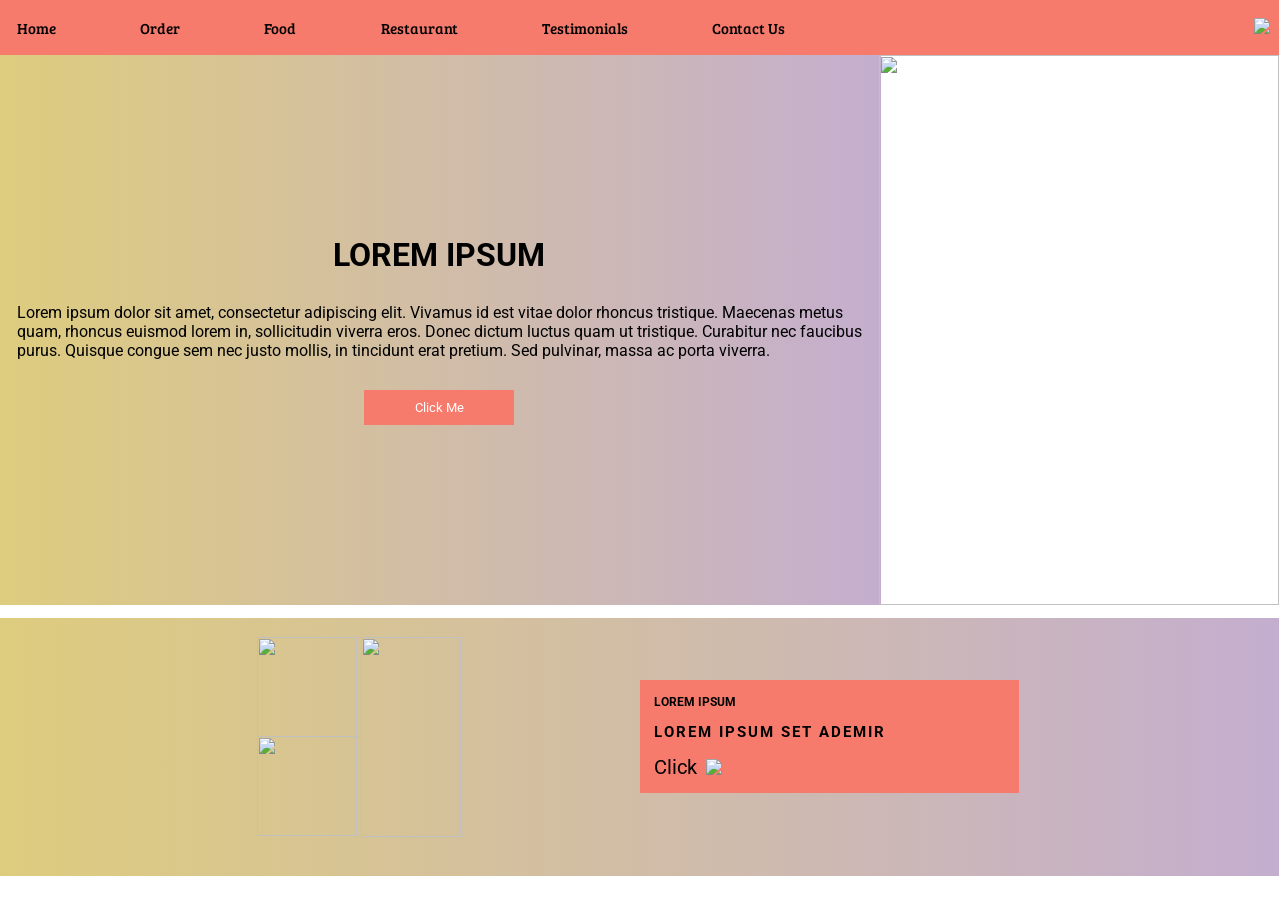
==== index.html @ b2f7ecf5 "Changes to be committed: 	modified:   index.html" ====
<!DOCTYPE html>
<html>

<head> 

    <link rel="stylesheet" href="./index.css"/>
</head>


<body>
    <div class="overallContainer">
        <div class="navCon">
            <nav class="navBar">
                <ul class="listsCon">
                    <li> Home </li>
                    <li> Order </li>
                    <li> Food </li>
                    <li> Restaurant </li>
                    <li> Testimonials </li>
                    <li> Contact Us </li>
                </ul>
            </nav>
            <img class="navImage" src="https://res.cloudinary.com/djkfqd1es/image/upload/v1709625387/menu-bar_2_fwcm0j.png" />
        </div>
        <div class="adjustCon">
            <div class="matterCon">
                <div class="con">
                    <h1> LOREM IPSUM </h1>
                    <p class="paragraph"> Lorem ipsum dolor sit amet, consectetur adipiscing elit. Vivamus
                        id est vitae dolor rhoncus tristique. Maecenas metus quam,
                        rhoncus euismod lorem in, sollicitudin viverra eros. Donec
                        dictum luctus quam ut tristique. Curabitur nec faucibus purus.
                        Quisque congue sem nec justo mollis, in tincidunt erat pretium.
                        Sed pulvinar, massa ac porta viverra. </p>
                    <button class="button"> Click Me </button>
                </div>
            </div>

            <div>
                <img class="burgerImage" src="https://res.cloudinary.com/djkfqd1es/image/upload/v1709625422/pexels-robin-stickel-70497_1_ev77sg.jpg" />
            </div>
        </div>

        <div class="nextCon">
            <div class="groupCon">
                <div class="firstTwoImages">
                    <img class="image2" src="https://res.cloudinary.com/djkfqd1es/image/upload/v1705909833/Picture1_emf2qg.png" />
                    <img class="image1" src="https://res.cloudinary.com/djkfqd1es/image/upload/v1705910011/Picture2_wyuzke.png" />
                </div>
                <img class="image3" src="https://res.cloudinary.com/djkfqd1es/image/upload/v1705910032/Picture3_rxfavu.png" />
            </div>
            <div class="redCard">
                <h3 class="firstHeading"> LOREM IPSUM </h3>

                <h1 class="secondHeading"> LOREM IPSUM
                    SET ADEMIR
                </h1>

                <div class="arroCon">
                    <p class="clcik"> Click </p>
                    <img src="https://res.cloudinary.com/djkfqd1es/image/upload/v1709625500/icons8-arrow-30_1_dbxzdi.png" />
                </div>
            </div>
        </div>
    </div>

</body>

</html>
---- index.css ----
@import url('https://fonts.googleapis.com/css2?family=Bree+Serif&family=Caveat:wght@400;700&family=Lobster&family=Monoton&family=Open+Sans:ital,wght@0,400;0,700;1,400;1,700&family=Playfair+Display+SC:ital,wght@0,400;0,700;1,700&family=Playfair+Display:ital,wght@0,400;0,700;1,700&family=Roboto:ital,wght@0,400;0,700;1,400;1,700&family=Source+Sans+Pro:ital,wght@0,400;0,700;1,700&family=Work+Sans:ital,wght@0,400;0,700;1,700&display=swap');

* {
    margin: -0.5px;
    font-family: "Roboto";
}

.navCon {
    display: flex;
    background-color: #f77b6d;
    justify-content: space-between;
    padding: 10px;
    align-content: center;
    box-sizing: border-box;
}



.navImage {
    height: 20px;
    align-self: center;
}

.listsCon {
    display: flex;
    list-style: none;
    width: 60vw;
    justify-content: space-between;

    padding: 10px;
}

li {
    cursor: pointer;
    position: relative;
    font-size: 15px;
    font-family: "Bree serif";
}

li:after {
    /* Im Adding The Animation */
    content: "";
    position: absolute;
    bottom: -5px;
    height: 1px;
    width: 100%;
    left: 0;
    background: white;
    transform: scaleX(0);
    transition: transform 0.3s ease-in-out;
}

li:hover::after {
    transform: scaleX(1);
}

.burgerImage {
    width: 400px;
    height: 550px;
}


@media (max-width : 699px) {
    .navBar {
        display: none;
    }

    .navCon {
        justify-content: flex-end;
        width: 100%;
    }

    .adjustCon {
        display: flex;
        flex-wrap: wrap;

    }

    .matterCon {
        width: 700px;
    }



    .adjustCon {
        display: flex;
        width: 40px;
    }

    .burgerImage {
        height: 500px;
        width: 100%;
    }

    .nextCon {
        flex-direction: column;
        align-items: center;
    }

    .redCard {
        background-color: #f77b6d;
        padding: 15px;
        align-self: center;

    }

    .groupCon {
        justify-content: center;
    }

    .redCard {
        background-color: #f77b6d;
        padding: 15px;
        margin-bottom: 20px;
        font-size: 12px;
        display: flex;
        justify-content: center;
        flex-direction: column;
        align-items: center;
        width: 250px;
    }

    .secondHeading {
        text-align: center;
        display: flex;
        align-self: center;
        margin-left: 110px;
    }

    .navImg {
        height: 20px;
    }

}

.paragraph {
    margin-top: 30px;
    margin-bottom: 30px;
}

.matterCon {
    background-image: linear-gradient(to right, #decc7e, #c4aecf);
    height: 550px;
    display: flex;
    flex-direction: column;
    align-items: center;
}

.adjustCon {
    display: flex;
    width: 100%;


}

.con {
    display: flex;
    flex-direction: column;
    justify-content: center;
    height: 100%;
    align-items: center;
    padding: 20px;

}



.button {
    background-color: #f77b6d;
    width: 150px;
    height: 35px;
    color: white;
    border: none;
    cursor: pointer;
}

.nextCon {
    margin-top: 10px;
    background-image: linear-gradient(to right, #decc7e, #c4aecf);
    padding: 20px;
    display: flex;
    align-items: center;
    justify-content: center;

}



.groupCon {
    display: flex;
    width: 30%;
    align-self: center;
    align-items: center;
    margin-right: 10px;
    margin-bottom: 20px;
}

.firstTwoImages {
    display: flex;
    flex-direction: column;
}

.image2 {
    width: 70%;
    width: 100px;
    height: 100px;
}

.image1 {
    width: 70%;
    width: 100px;
    height: 100px;
}

.image3 {
    width: 100px;
    height: 200px;
    margin-left: 5px;
}

.set {
    display: flex;
    align-items: center;
    height: 40px;
}

.greater {
    margin-top: 2px;
}

.minus {
    margin-left: 15px;
    margin-top: 4px;
}

.redCard {
    background-color: #f77b6d;
    padding: 15px;
    margin-bottom: 20px;
}

span {
    font-weight: 900;
    font-size: 20px;
}

.firstHeading {
    font-size: 12px;
    margin-bottom: 15px;
}

.secondHeading {
    letter-spacing: 2px;
    width: 350px;
    font-weight: 700;
    margin-bottom: 15px;
    font-size: 15px;
    align-self: center;
    text-align: left;
}

.arroCon {
    display: flex;
    align-items: center;
}

.clcik {
    font-size: 20px;
    margin-right: 10px;
}

.overallContainer {
    width: 100vw;


}
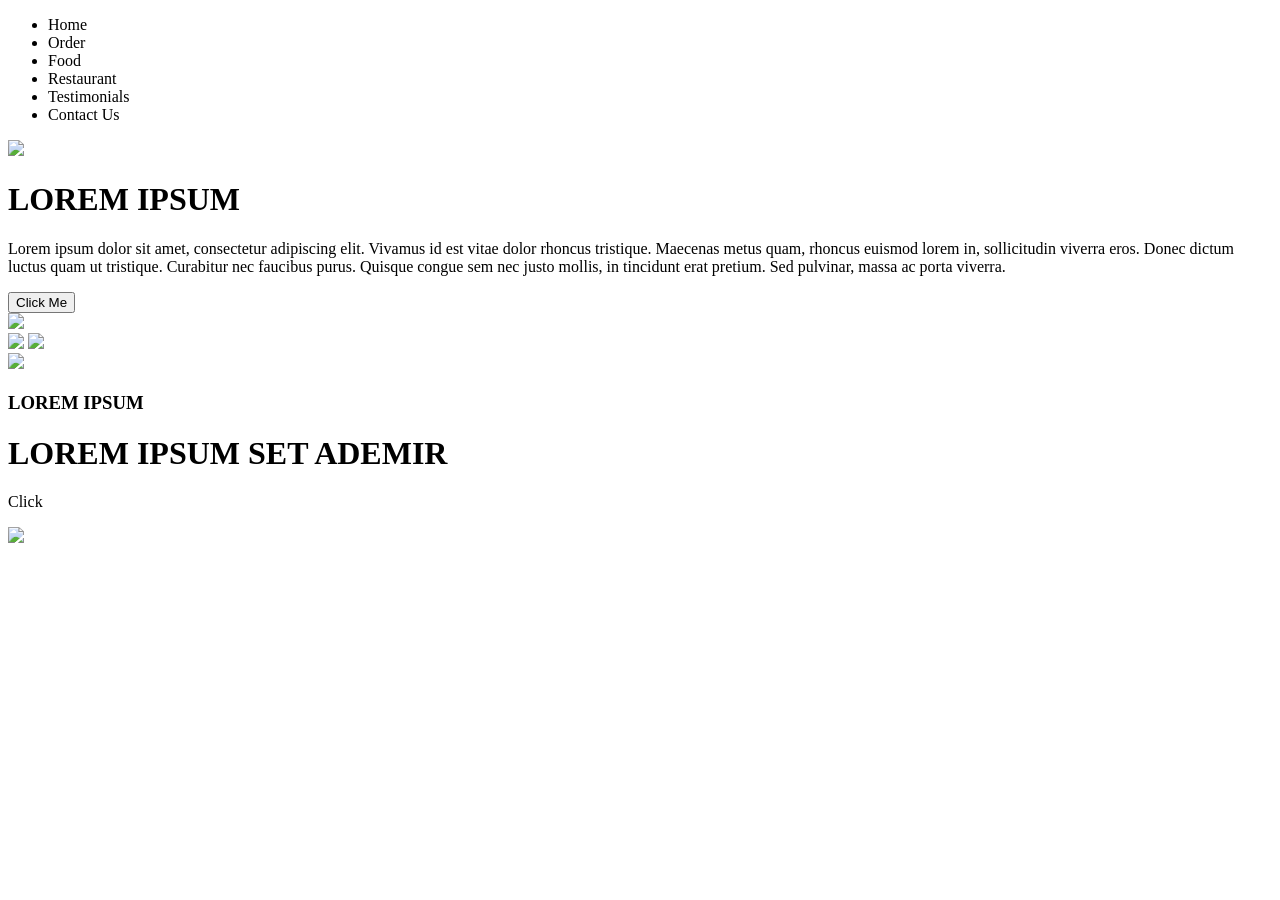
==== commit d326cc9a: "miniChanges" ====
--- a/index.html
+++ b/index.html
@@ -1,11 +1,7 @@
 <!DOCTYPE html>
 <html>
 
-<head> 
-
-    <link rel="stylesheet" href="./index.css"/>
-</head>
-
+<head> </head>
 
 <body>
     <div class="overallContainer">
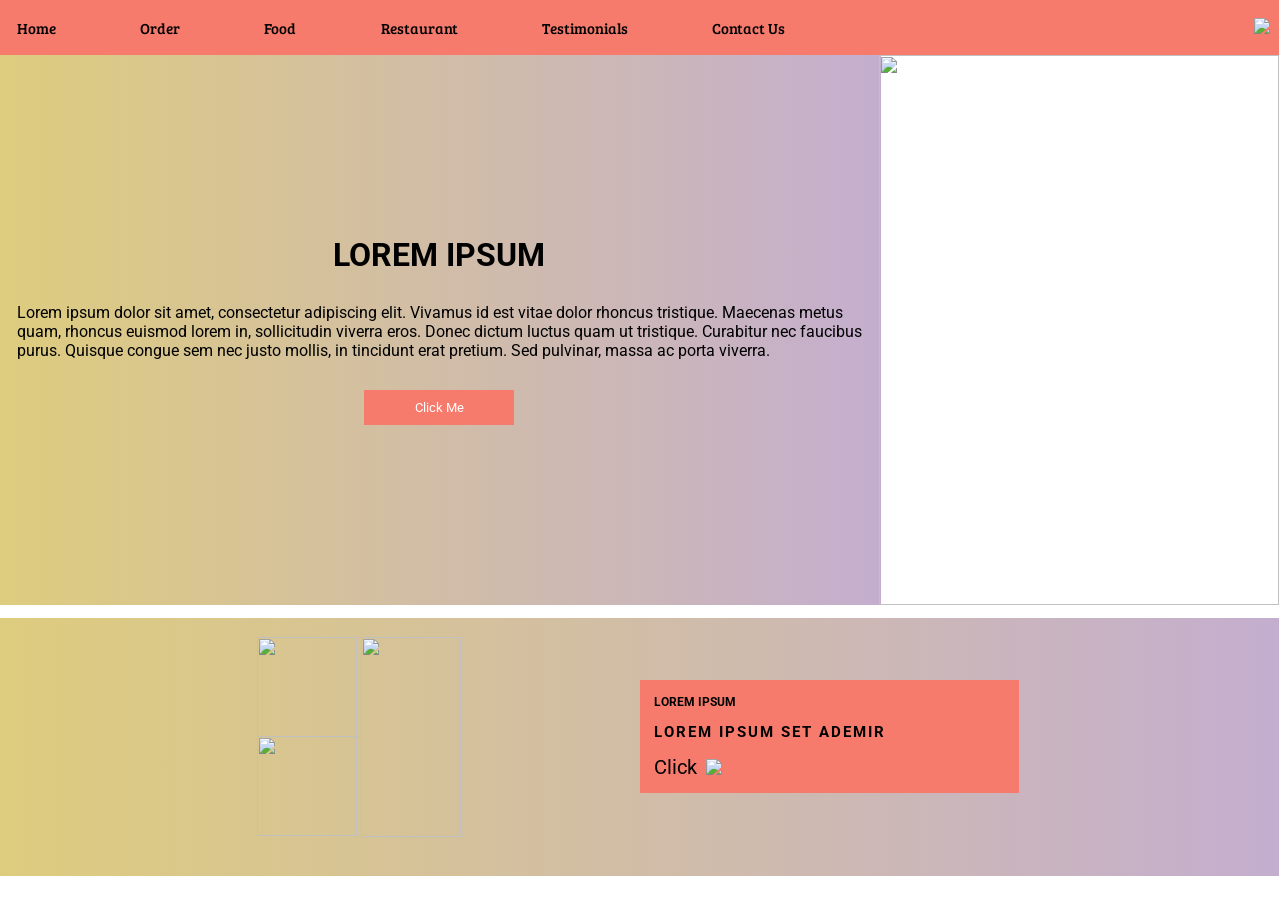
==== commit 84cea8d3: "linkTheCss" ====
--- a/index.html
+++ b/index.html
@@ -1,7 +1,9 @@
 <!DOCTYPE html>
 <html>
 
-<head> </head>
+<head> 
+    <link href="./index.css" rel="stylesheet"/>
+</head>
 
 <body>
     <div class="overallContainer">
@@ -59,6 +61,7 @@
             </div>
         </div>
     </div>
+<!-- commpleted The Simplotel Task-->
 
 </body>
 
--- a/index.css
+++ b/index.css
@@ -0,0 +1,276 @@
+@import url('https://fonts.googleapis.com/css2?family=Bree+Serif&family=Caveat:wght@400;700&family=Lobster&family=Monoton&family=Open+Sans:ital,wght@0,400;0,700;1,400;1,700&family=Playfair+Display+SC:ital,wght@0,400;0,700;1,700&family=Playfair+Display:ital,wght@0,400;0,700;1,700&family=Roboto:ital,wght@0,400;0,700;1,400;1,700&family=Source+Sans+Pro:ital,wght@0,400;0,700;1,700&family=Work+Sans:ital,wght@0,400;0,700;1,700&display=swap');
+
+* {
+    margin: -0.5px;
+    font-family: "Roboto";
+}
+
+.navCon {
+    display: flex;
+    background-color: #f77b6d;
+    justify-content: space-between;
+    padding: 10px;
+    align-content: center;
+    box-sizing: border-box;
+}
+
+
+
+.navImage {
+    height: 20px;
+    align-self: center;
+}
+
+.listsCon {
+    display: flex;
+    list-style: none;
+    width: 60vw;
+    justify-content: space-between;
+
+    padding: 10px;
+}
+
+li {
+    cursor: pointer;
+    position: relative;
+    font-size: 15px;
+    font-family: "Bree serif";
+}
+
+li:after {
+    /* Im Adding The Animation */
+    content: "";
+    position: absolute;
+    bottom: -5px;
+    height: 1px;
+    width: 100%;
+    left: 0;
+    background: white;
+    transform: scaleX(0);
+    transition: transform 0.3s ease-in-out;
+}
+
+li:hover::after {
+    transform: scaleX(1);
+}
+
+.burgerImage {
+    width: 400px;
+    height: 550px;
+}
+
+
+@media (max-width : 699px) {
+    .navBar {
+        display: none;
+    }
+
+    .navCon {
+        justify-content: flex-end;
+        width: 100%;
+    }
+
+    .adjustCon {
+        display: flex;
+        flex-wrap: wrap;
+
+    }
+
+    .matterCon {
+        width: 700px;
+    }
+
+
+
+    .adjustCon {
+        display: flex;
+        width: 40px;
+    }
+
+    .burgerImage {
+        height: 500px;
+        width: 100%;
+    }
+
+    .nextCon {
+        flex-direction: column;
+        align-items: center;
+    }
+
+    .redCard {
+        background-color: #f77b6d;
+        padding: 15px;
+        align-self: center;
+
+    }
+
+    .groupCon {
+        justify-content: center;
+    }
+
+    .redCard {
+        background-color: #f77b6d;
+        padding: 15px;
+        margin-bottom: 20px;
+        font-size: 12px;
+        display: flex;
+        justify-content: center;
+        flex-direction: column;
+        align-items: center;
+        width: 250px;
+    }
+
+    .secondHeading {
+        text-align: center;
+        display: flex;
+        align-self: center;
+        margin-left: 110px;
+    }
+
+    .navImg {
+        height: 20px;
+    }
+
+}
+
+.paragraph {
+    margin-top: 30px;
+    margin-bottom: 30px;
+}
+
+.matterCon {
+    background-image: linear-gradient(to right, #decc7e, #c4aecf);
+    height: 550px;
+    display: flex;
+    flex-direction: column;
+    align-items: center;
+}
+
+.adjustCon {
+    display: flex;
+    width: 100%;
+
+
+}
+
+.con {
+    display: flex;
+    flex-direction: column;
+    justify-content: center;
+    height: 100%;
+    align-items: center;
+    padding: 20px;
+
+}
+
+
+
+.button {
+    background-color: #f77b6d;
+    width: 150px;
+    height: 35px;
+    color: white;
+    border: none;
+    cursor: pointer;
+}
+
+.nextCon {
+    margin-top: 10px;
+    background-image: linear-gradient(to right, #decc7e, #c4aecf);
+    padding: 20px;
+    display: flex;
+    align-items: center;
+    justify-content: center;
+
+}
+
+
+
+.groupCon {
+    display: flex;
+    width: 30%;
+    align-self: center;
+    align-items: center;
+    margin-right: 10px;
+    margin-bottom: 20px;
+}
+
+.firstTwoImages {
+    display: flex;
+    flex-direction: column;
+}
+
+.image2 {
+    width: 70%;
+    width: 100px;
+    height: 100px;
+}
+
+.image1 {
+    width: 70%;
+    width: 100px;
+    height: 100px;
+}
+
+.image3 {
+    width: 100px;
+    height: 200px;
+    margin-left: 5px;
+}
+
+.set {
+    display: flex;
+    align-items: center;
+    height: 40px;
+}
+
+.greater {
+    margin-top: 2px;
+}
+
+.minus {
+    margin-left: 15px;
+    margin-top: 4px;
+}
+
+.redCard {
+    background-color: #f77b6d;
+    padding: 15px;
+    margin-bottom: 20px;
+}
+
+span {
+    font-weight: 900;
+    font-size: 20px;
+}
+
+.firstHeading {
+    font-size: 12px;
+    margin-bottom: 15px;
+}
+
+.secondHeading {
+    letter-spacing: 2px;
+    width: 350px;
+    font-weight: 700;
+    margin-bottom: 15px;
+    font-size: 15px;
+    align-self: center;
+    text-align: left;
+}
+
+.arroCon {
+    display: flex;
+    align-items: center;
+}
+
+.clcik {
+    font-size: 20px;
+    margin-right: 10px;
+}
+
+.overallContainer {
+    width: 100vw;
+
+
+}
